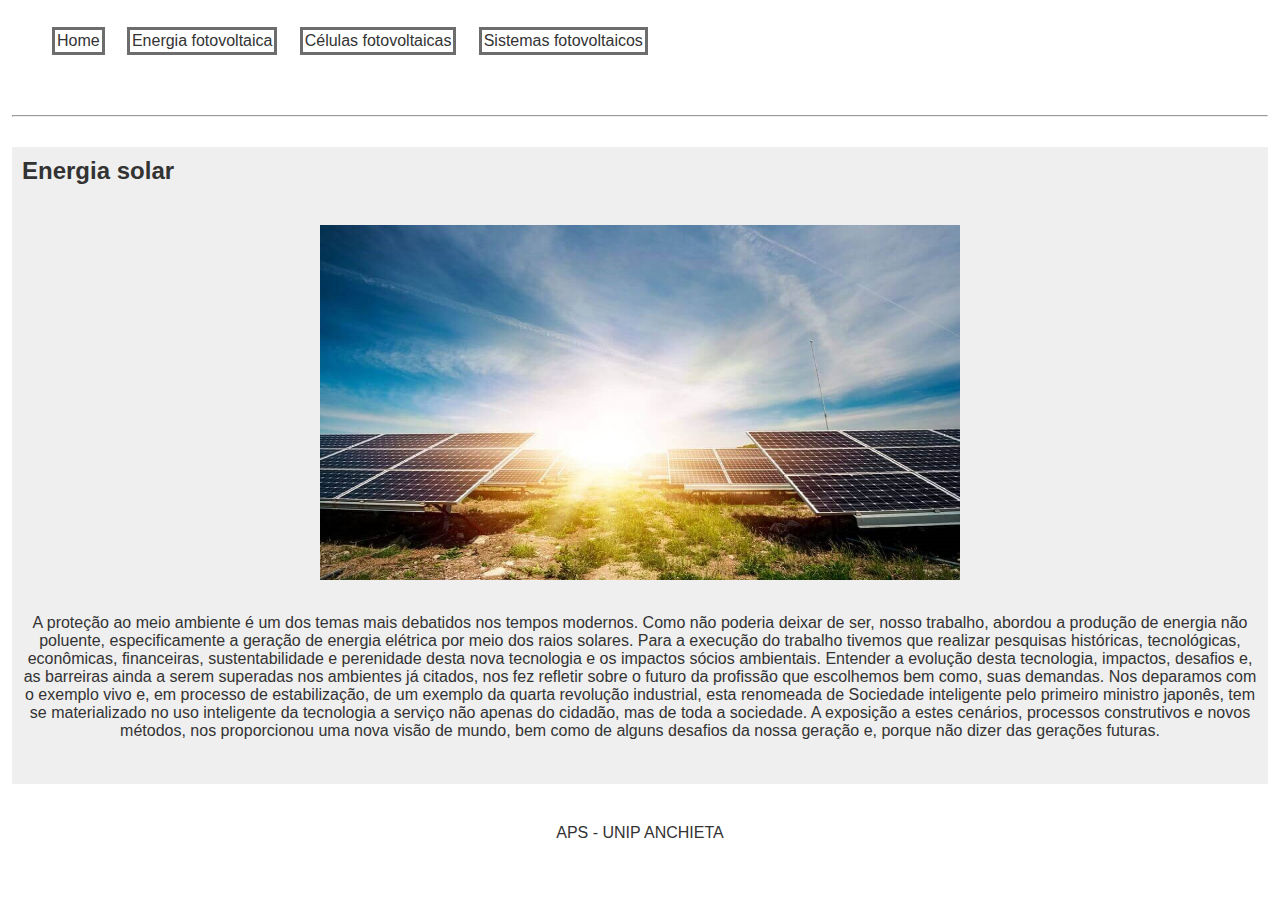
==== index.html @ 82ef1abb "New Projeto" ====
<html>
<head>
<meta charset="utf-8">
<title>ATPS - HOME</title>
<!--###############################################-->
<!--     Importação de arquivo CSS externo com     -->
<!--			 informações sobre Layout          -->
<!--###############################################-->
<link rel="stylesheet" type="text/css" href="_css/principal.css">
<!--###############################################-->

</head>

<body>
	<nav id="menu">

      <table width="100%" border="0" cellpadding="10">
        
          <tr>
            <td height="93">
        <!--###############################################-->
        <!--  A tag <ul> define uma lista não ordenada     -->
        <!--###############################################-->
            <ul>
        <!--###############################################-->
                    <a href="#" target="_self">Home</a>&nbsp;&nbsp;&nbsp;&nbsp;
                    <a href="energia_foto.html" target="_self">Energia fotovoltaica</a>&nbsp;&nbsp;&nbsp;&nbsp;
                    <a href="celulas.html" target="_self">Células fotovoltaicas</a>&nbsp;&nbsp;&nbsp;&nbsp;
                    <a href="sistemas.html" target="_self">Sistemas fotovoltaicos</a>&nbsp;&nbsp;&nbsp;&nbsp;</a>
             </ul>
            </td>
          </tr>
          <tr>
            <td><hr></td>
          </tr>
          <tr>
            <td align="center" valign="top"><table width="100%" height="482" border="0" cellpadding="10" cellspacing="0">
              <tr>
                <td height="50" bgcolor="#EFEFEF"><h2>Energia solar</h2></td>
              </tr>
              <tr>
                <td height="432" align="center" valign="top" bgcolor="#EFEFEF"><p><img src="_img/imggg.jpg" width="640" height="355">                  </p>
                  <p><br>
                A proteção ao meio ambiente é um dos temas mais debatidos nos tempos modernos. Como não poderia deixar de ser, nosso trabalho, abordou a produção de energia não poluente, especificamente a geração de energia elétrica por meio dos raios solares.
Para a execução do trabalho tivemos que realizar pesquisas históricas, tecnológicas, econômicas, financeiras, sustentabilidade e perenidade desta nova tecnologia e os impactos sócios ambientais.
Entender a evolução desta tecnologia, impactos, desafios e, as barreiras ainda a serem superadas nos ambientes já citados, nos fez refletir sobre o futuro da profissão que escolhemos bem como, suas demandas.
Nos deparamos com o exemplo vivo e, em processo de estabilização, de um exemplo da quarta revolução industrial, esta renomeada de Sociedade inteligente pelo primeiro ministro japonês, tem se materializado no uso inteligente da tecnologia a serviço não apenas do cidadão, mas de toda a sociedade.
A exposição a estes cenários, processos construtivos e novos métodos, nos proporcionou uma nova visão de mundo, bem como de alguns desafios da nossa geração e, porque não dizer das gerações futuras.
                  </p>                  <p>&nbsp;</p></td>
              </tr>
            </table>
              <br></td>
          </tr>
          <tr>
            <td align="center" valign="top">APS - UNIP ANCHIETA</td>
          </tr>
      </table>


</nav>
</body>
</html>
---- _css/principal.css ----
@charset "utf-8";
body {
	margin-left: 0px;
	margin-top: 0px;
	margin-right: 0px;
	margin-bottom: 0px;
}
body,td,th {
	font-family: Verdana, Geneva, sans-serif;
	color: #333;
}
#topMenu {
	margin-left: 0px;
	margin-top: 0px;
	margin-right: 0px;
}
#menu ul a {
    padding: 2px ;
    display: inline-block;
    /* visual do link */
 /* background-color:#EDEDED;*/
	color: #333;
    text-decoration: none;
	border-style: solid;  
	border-color: #6D6D6D;
	
#menu ul a:hover {
    border-style: solid;  
	border-color: #EA0000;
}
#clic a:active{
	    border-bottom:3px solid #EA0000;
}
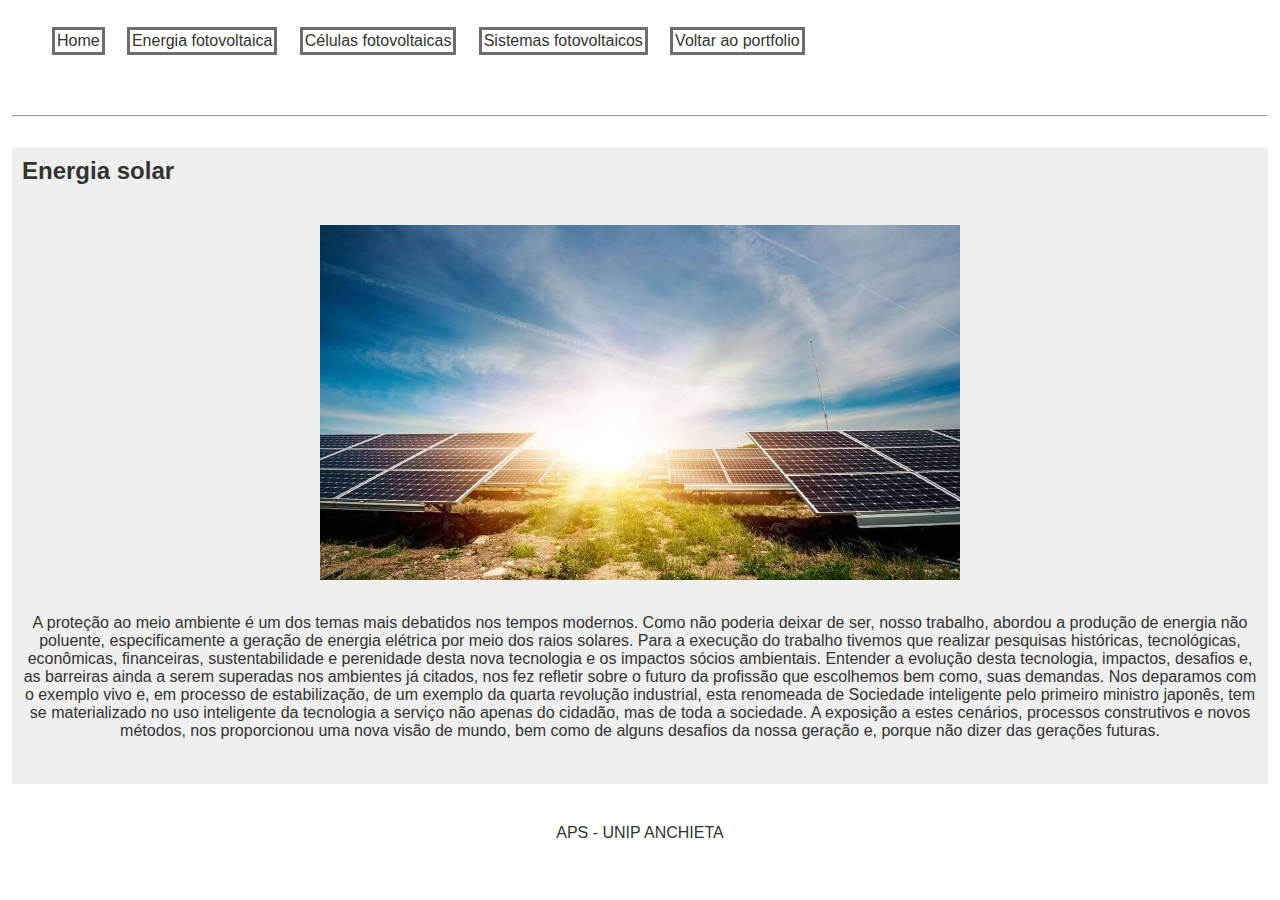
==== commit 6efb7231: "Projeto criado" ====
--- a/index.html
+++ b/index.html
@@ -26,7 +26,8 @@
                     <a href="#" target="_self">Home</a>&nbsp;&nbsp;&nbsp;&nbsp;
                     <a href="energia_foto.html" target="_self">Energia fotovoltaica</a>&nbsp;&nbsp;&nbsp;&nbsp;
                     <a href="celulas.html" target="_self">Células fotovoltaicas</a>&nbsp;&nbsp;&nbsp;&nbsp;
-                    <a href="sistemas.html" target="_self">Sistemas fotovoltaicos</a>&nbsp;&nbsp;&nbsp;&nbsp;</a>
+                    <a href="sistemas.html" target="_self">Sistemas fotovoltaicos</a>&nbsp;&nbsp;&nbsp;&nbsp;
+                    <a href="https://thur17.github.io/index.html" target="_self">Voltar ao portfolio</a>&nbsp;&nbsp;&nbsp;&nbsp;</a>
              </ul>
             </td>
           </tr>
--- a/_css/principal.css
+++ b/_css/principal.css
@@ -8,6 +8,10 @@
 body,td,th {
 	font-family: Verdana, Geneva, sans-serif;
 	color: #333;
+	height="432" 
+	align= "center" ; 
+	background-image: url(_img/imggg.jpg) width="640" height="355";
+
 }
 #topMenu {
 	margin-left: 0px;
@@ -23,11 +27,12 @@
     text-decoration: none;
 	border-style: solid;  
 	border-color: #6D6D6D;
-	
+}	
 #menu ul a:hover {
     border-style: solid;  
 	border-color: #EA0000;
 }
+
 #clic a:active{
 	    border-bottom:3px solid #EA0000;
 }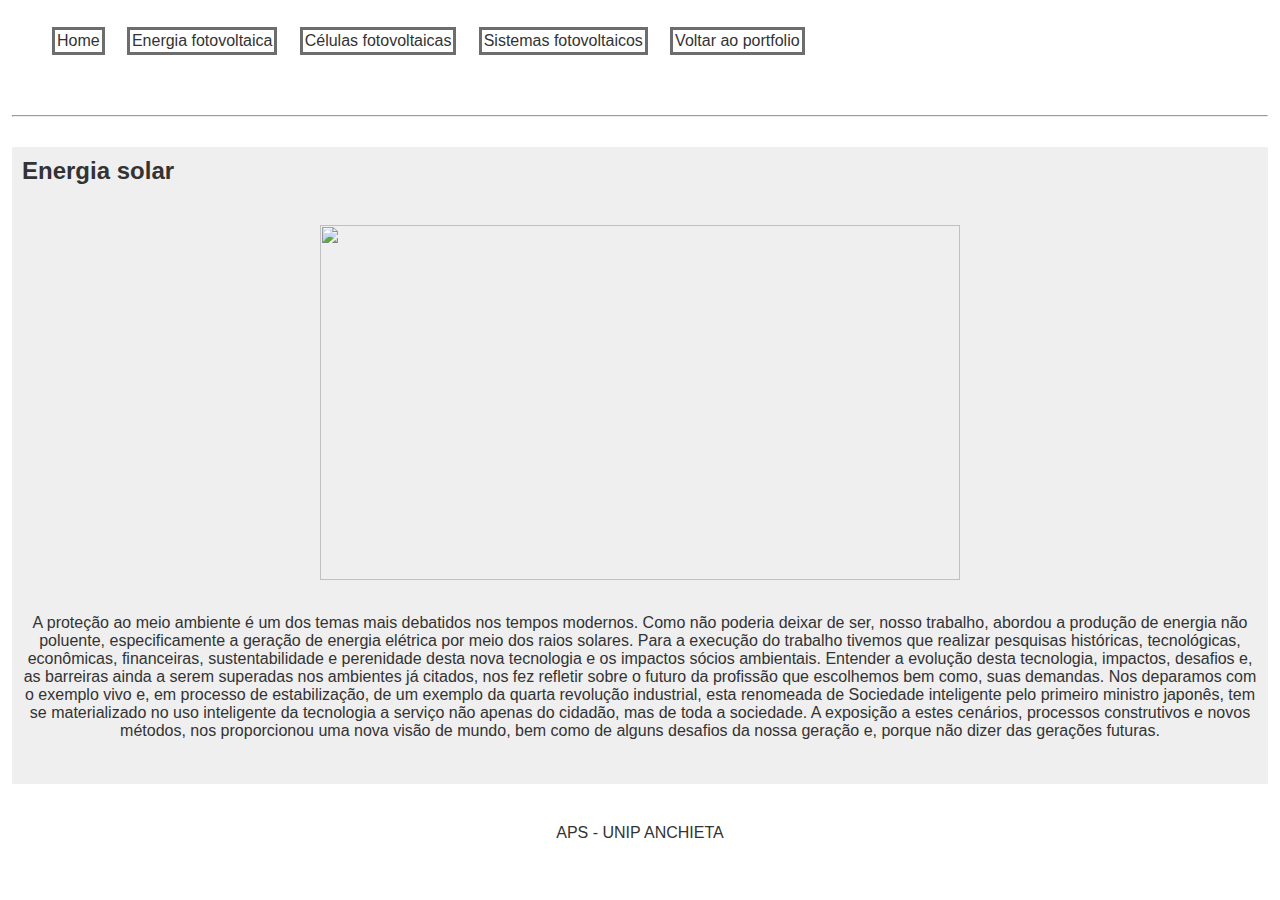
==== commit 1f5ba46f: "Update index.html" ====
--- a/index.html
+++ b/index.html
@@ -40,7 +40,7 @@
                 <td height="50" bgcolor="#EFEFEF"><h2>Energia solar</h2></td>
               </tr>
               <tr>
-                <td height="432" align="center" valign="top" bgcolor="#EFEFEF"><p><img src="_img/imggg.jpg" width="640" height="355">                  </p>
+                <td height="432" align="center" valign="top" bgcolor="#EFEFEF"><p><img src="img/imggg.jpg" width="640" height="355">                  </p>
                   <p><br>
                 A proteção ao meio ambiente é um dos temas mais debatidos nos tempos modernos. Como não poderia deixar de ser, nosso trabalho, abordou a produção de energia não poluente, especificamente a geração de energia elétrica por meio dos raios solares.
 Para a execução do trabalho tivemos que realizar pesquisas históricas, tecnológicas, econômicas, financeiras, sustentabilidade e perenidade desta nova tecnologia e os impactos sócios ambientais.
